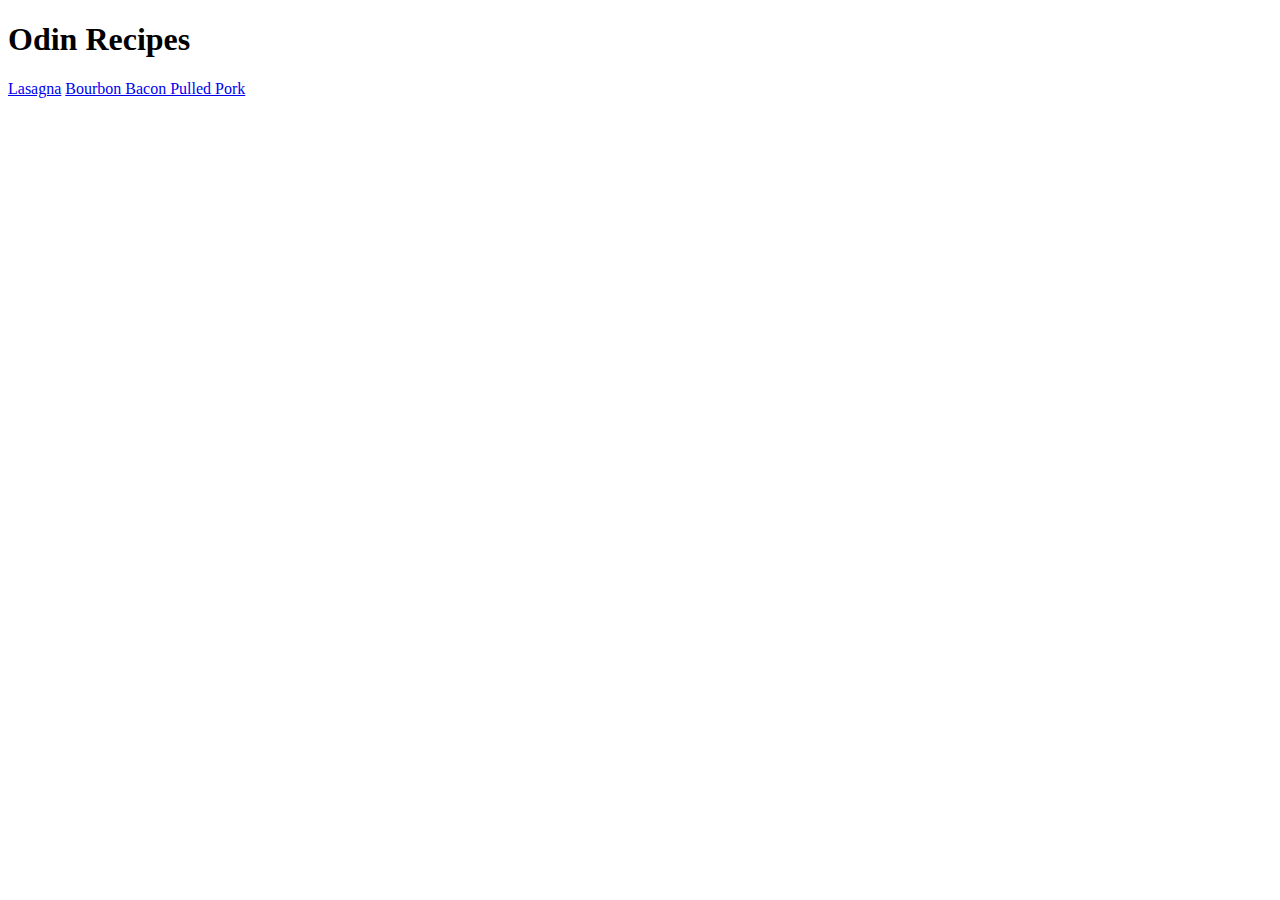
==== index.html @ 9b446b55 "Add finised main and two recipes sites" ====
<!DOCTYPE html>
<html lang="en">
  <head>
    <meta charset="UTF-8" />
    <meta http-equiv="X-UA-Compatible" content="IE=edge" />
    <meta name="viewport" content="width=device-width, initial-scale=1.0" />
    <title>Recipes</title>
  </head>
  <body>
    <h1>Odin Recipes</h1>
    <a href="recipes/lasagna.html">Lasagna</a>
    <a href="recipes/bourbon-bacon-pulled-pork.html">
      Bourbon Bacon Pulled Pork</a>
    <a href="recipes/"></a>
  </body>
</html>
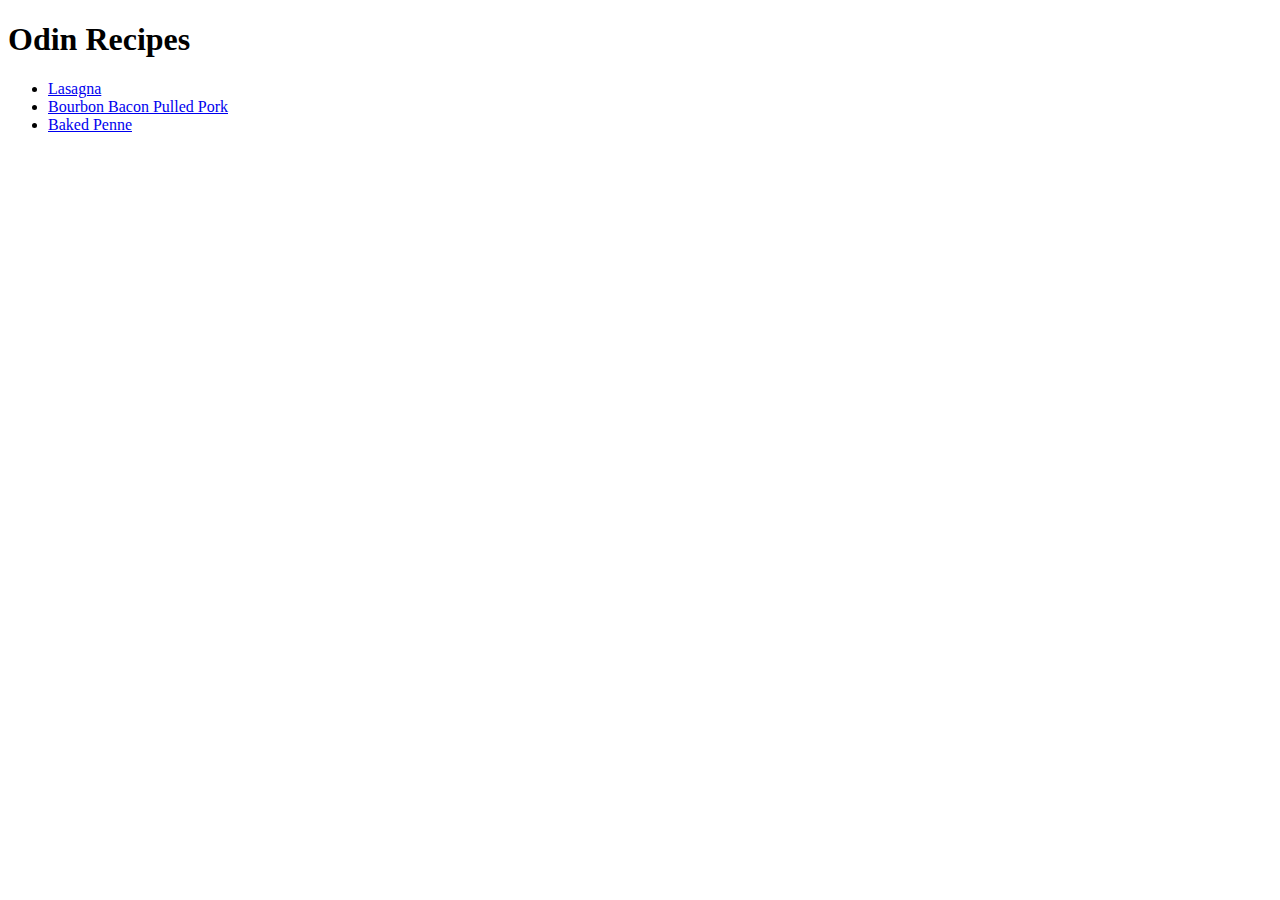
==== commit d7b21d01: "Add last finished recipe page" ====
--- a/index.html
+++ b/index.html
@@ -8,9 +8,14 @@
   </head>
   <body>
     <h1>Odin Recipes</h1>
-    <a href="recipes/lasagna.html">Lasagna</a>
-    <a href="recipes/bourbon-bacon-pulled-pork.html">
-      Bourbon Bacon Pulled Pork</a>
-    <a href="recipes/"></a>
+    
+    
+
+    <ul>
+      <li><a href="recipes/lasagna.html">Lasagna</a></li>
+      <li><a href="recipes/bourbon-bacon-pulled-pork.html">
+      Bourbon Bacon Pulled Pork</a></li>
+      <li><a href="recipes/baked-penne.html">Baked Penne</a></li>
+    </ul>
   </body>
 </html>
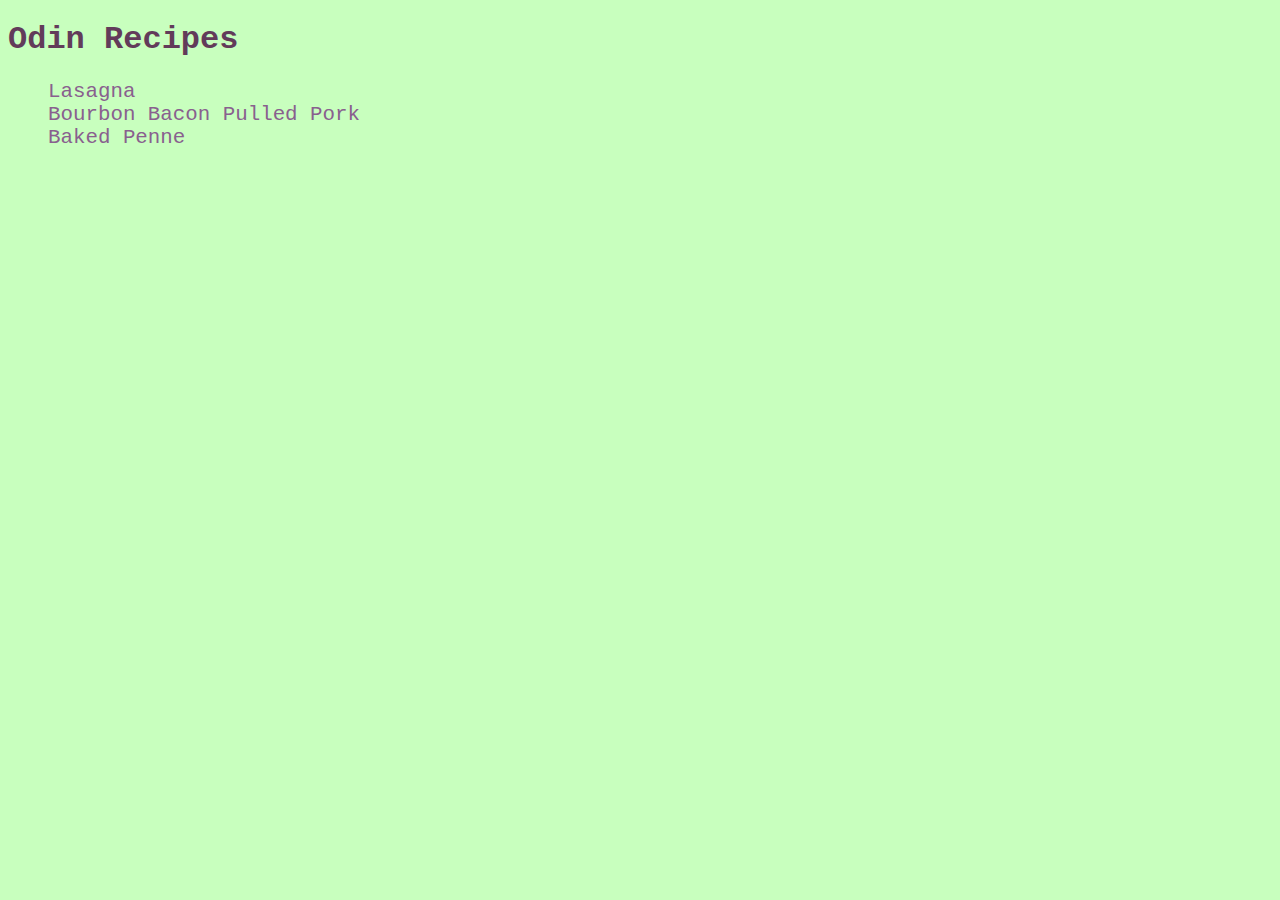
==== commit 179f0af8: "Add styles and change home button position" ====
--- a/index.html
+++ b/index.html
@@ -5,11 +5,10 @@
     <meta http-equiv="X-UA-Compatible" content="IE=edge" />
     <meta name="viewport" content="width=device-width, initial-scale=1.0" />
     <title>Recipes</title>
+    <link rel="stylesheet" href="styles/styles.css">
   </head>
   <body>
-    <h1>Odin Recipes</h1>
-    
-    
+    <h1><a href="index.html">Odin Recipes</a></h1>
 
     <ul>
       <li><a href="recipes/lasagna.html">Lasagna</a></li>
--- a/styles/styles.css
+++ b/styles/styles.css
@@ -0,0 +1,24 @@
+body{
+    background-color: #c8ffbe;
+    font-family: 'Courier New', Courier, monospace;
+    color: #4d1e44;
+}
+
+h1 a{
+    text-decoration: none;
+    color: #623b5a;
+}
+
+ul{
+    list-style-type: none;
+}
+
+li a{
+    text-decoration: none;
+    font-size: 1.3rem;
+    color: #89608e;
+}
+
+ol{
+    list-style-type: upper-roman;
+}